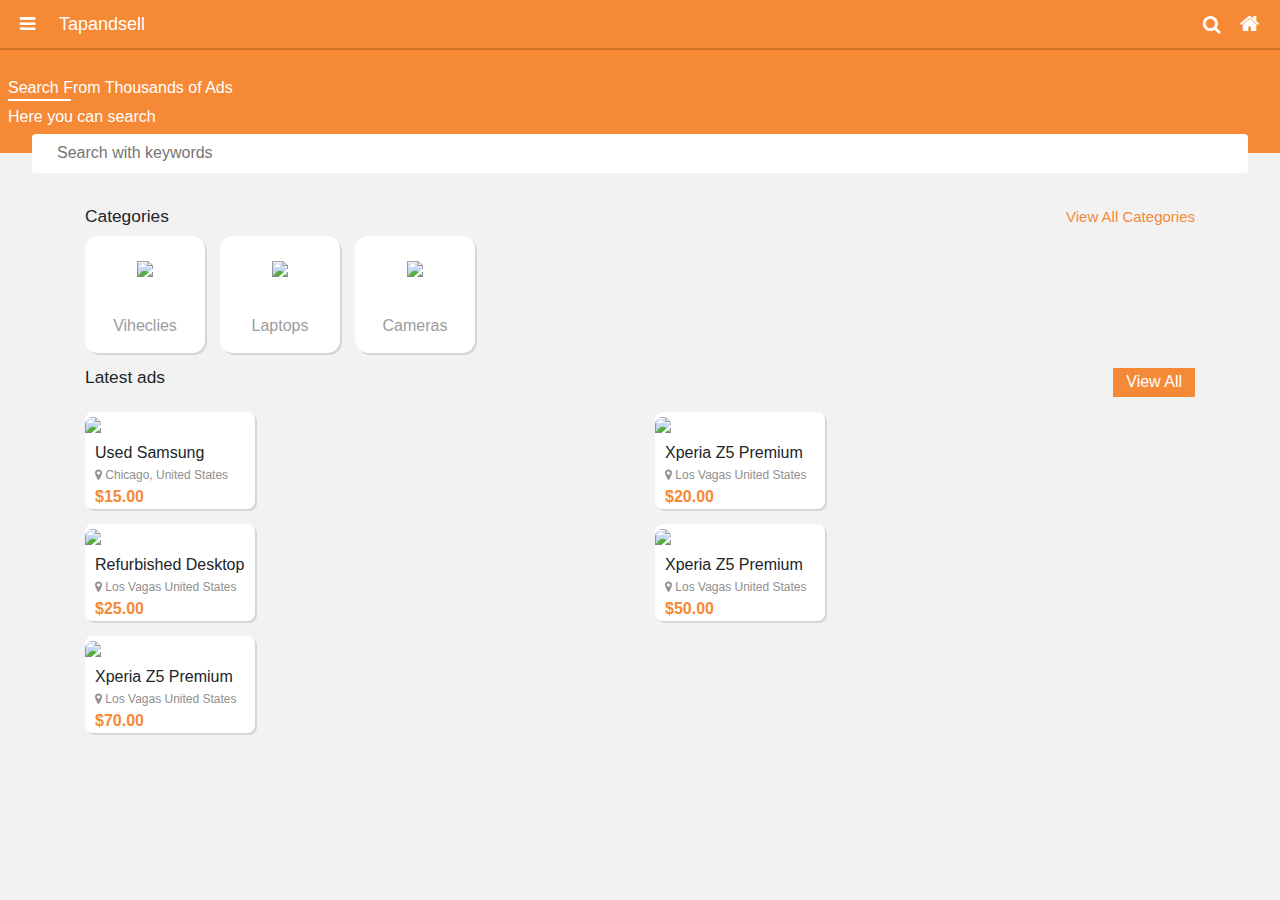
==== index.html @ 2665fa09 "initial commit" ====
<!doctype html>
<html lang="en">
  <head>
    <!-- Required meta tags -->
    <meta charset="utf-8">
    <meta name="viewport" content="width=device-width, initial-scale=1, shrink-to-fit=no">

    <!-- Bootstrap CSS -->
    <link rel="stylesheet" href="https://stackpath.bootstrapcdn.com/bootstrap/4.4.1/css/bootstrap.min.css" integrity="sha384-Vkoo8x4CGsO3+Hhxv8T/Q5PaXtkKtu6ug5TOeNV6gBiFeWPGFN9MuhOf23Q9Ifjh" crossorigin="anonymous">
    <link rel="stylesheet" href="https://stackpath.bootstrapcdn.com/font-awesome/4.7.0/css/font-awesome.min.css" integrity="sha384-wvfXpqpZZVQGK6TAh5PVlGOfQNHSoD2xbE+QkPxCAFlNEevoEH3Sl0sibVcOQVnN" crossorigin="anonymous">
    <link rel="stylesheet" href="style.css" />
    <title>Hello, world!</title>
  </head>
  <body>
    <section id = "header">
        <div class="left-icons">
            <ul class="home-nav">
                <li>
                    <i class="fa fa-bars"></i>
                </li>
                <li class ="brand-name">Tapandsell</li>
            </ul>
        </div>
        <div class = "right-icons">
            <ul  class="home-nav">
                <li><i class="fa fa-search right-icon search-icon"></i></li>
                <li><i class="fa fa-home right-icon"></i></li>
            </ul>
        </div>
    </section>
    <section id = "search">
        <h6>Search<span id ="from"> From Thousands of Ads</span></h6>
        <p>Here you can search</p>
        <span id="line-below"></span>
    </section>
    <div>
        <input type = "text" class = "search-input" placeholder="Search with keywords">
    </div>
    <div class="container">
        <div class = "categories-header">
            <h4>Categories</h4>
            <h4><a href = "" class = "view-all-categories">View All Categories</a></h4>
        </div>
        <div class = "slider">
            <div class = "slider-image">
                   <div class = "image">
                        <img  class = "img-fluid" src="http://templatecycle.com/demo/bootclassified-5.1/dist/images/category/car-2.jpg" />
                   </div>
                   Viheclies
            </div>
            <div class = "slider-image">
                <div class = "image">
                    <img  class = "img-fluid" src=" http://templatecycle.com/demo/bootclassified-5.1/dist/images/category/laptop-2.jpg" />
                </div>
                Laptops
            </div>
            <div class = "slider-image">
                <div class = "image">
                    <img  class = "img-fluid" src="http://templatecycle.com/demo/bootclassified-5.1/dist/images/category/camera.jpg" />
                </div>
                Cameras
            </div>
        </div>
        <div class = "categories-header mg-top-15">
            <h4>Latest ads</h4>
           <a href = "" class = "mg-bottom-15 btn btn-view-more">View All</a>
        </div>
        <div class="row">
            <div class="col-6">
                <div class = "latest-ad">
                    <img  class = "img-fluid" src="http://templatecycle.com/demo/bootclassified-5.1/dist/images/item/tp/Image00011.jpg" />
                    <div class="ad-details">
                        <p>Used Samsung</p>
                        <p class = "ad-location-home">
                            <i class="fa fa-map-marker" aria-hidden="true"></i>
                            Chicago, United States</p>
                        <p class ="home-page-price"><strong>$15.00</strong></p>
                    </div>
                 </div>
            </div>
            <div class="col-6">
                <div class = "latest-ad">
                    <img  class = "img-fluid" src="http://templatecycle.com/demo/bootclassified-5.1/dist/images/item/tp/Image00006.jpg" />
                    <div class="ad-details">
                        <p>Xperia Z5 Premium</p>
                        <p class = "ad-location-home">
                            <i class="fa fa-map-marker" aria-hidden="true"></i>
                            Los Vagas United States</p>
                        <p class ="home-page-price"><strong>$20.00</strong></p>
                    </div>
             </div>
            </div>
            <div class="col-6">
                <div class = "latest-ad">
                    <img  class = "img-fluid" src="http://templatecycle.com/demo/bootclassified-5.1/dist/images/item/tp/Image00003.jpg" />
                    <div class="ad-details">
                        <p>Refurbished Desktop</p>
                        <p class = "ad-location-home">
                            <i class="fa fa-map-marker" aria-hidden="true"></i>
                            Los Vagas United States</p>
                        <p class ="home-page-price"><strong>$25.00</strong></p>
                    </div>
             </div>
            </div>
            <div class="col-6">
                <div class = "latest-ad">
                   <img  class = "img-fluid" src="http://templatecycle.com/demo/bootclassified-5.1/dist/images/item/tp/Image00021.jpg" />
                   <div class="ad-details">
                    <p>Xperia Z5 Premium</p>
                    <p class = "ad-location-home">
                        <i class="fa fa-map-marker" aria-hidden="true"></i>
                        Los Vagas United States</p>
                    <p class ="home-page-price"><strong>$50.00</strong></p>
                </div>
             </div>
            </div>
            <div class="col-6">
                <div class = "latest-ad">
                    <img  class = "img-fluid" src="https://img-ik.cars.co.za/images/2021/1/Audi-A4/tr:n-news_fit264x174/Audi-A4-16.jpg" />
                    <div class="ad-details">
                        <p>Xperia Z5 Premium</p>
                        <p class = "ad-location-home">
                            <i class="fa fa-map-marker" aria-hidden="true"></i>
                            Los Vagas United States</p>
                        <p class ="home-page-price"><strong>$70.00</strong></p>
                    </div>
                </div>
            </div>
        </div>
    </div>
    <!-- Optional JavaScript -->
    <!-- jQuery first, then Popper.js, then Bootstrap JS -->
    <script src="https://code.jquery.com/jquery-3.4.1.slim.min.js" integrity="sha384-J6qa4849blE2+poT4WnyKhv5vZF5SrPo0iEjwBvKU7imGFAV0wwj1yYfoRSJoZ+n" crossorigin="anonymous"></script>
    <script src="https://cdn.jsdelivr.net/npm/popper.js@1.16.0/dist/umd/popper.min.js" integrity="sha384-Q6E9RHvbIyZFJoft+2mJbHaEWldlvI9IOYy5n3zV9zzTtmI3UksdQRVvoxMfooAo" crossorigin="anonymous"></script>
    <script src="https://stackpath.bootstrapcdn.com/bootstrap/4.4.1/js/bootstrap.min.js" integrity="sha384-wfSDF2E50Y2D1uUdj0O3uMBJnjuUD4Ih7YwaYd1iqfktj0Uod8GCExl3Og8ifwB6" crossorigin="anonymous"></script>
  </body>
</html>
---- style.css ----
body{
    background: #f2f2f2;
}

#header{

    background-color: #f68936 !important;
    padding: .7rem 0px .6rem 0px;
    color:#fff;
    font-size: 18px;
    border-bottom: solid 2px #cf7123;
   
}
#search{
    background-color: #f68936 !important;
    padding-top:28px;
    padding-left:8px;
    padding-right:8px;
    color:#fff;
}
#search p{
    margin:0px !important;
}

.search-input{
    width:95%;
    display: block;
    margin-left:auto;
    margin-right:auto;
    border:none;
    border-radius: 4px;
    height:39px;
    position:relative;
    top:-19px;
    padding-left:25px;
}
#line-below{
    display: inline-block;
    width:63px;
    height:2px;
    background-color:#fff;
    position: relative;
    top:-45px;
  
}
.categories-header{
    display:flex;
    justify-content: space-between;
}
.view-all-categories{
    margin-right: 0px;
    color:#f68936;
    font-size: 15px;
}

.left-icons{
    display: inline-block;
    text-align: left;
    width:50%
}
.right-icons{
    display: inline;
    text-align: right;
    float: right;
    padding-right: 20px;
    font-size:21px;
    position:relative;
    top:-3px;
}

.home-nav{
   list-style-type: none;
   padding-left:15px;
   display: inline;
 
}
.home-nav li{
    display: inline-block;
    padding-left:.3rem;
}
.brand-name{
    margin-left:.90rem !important;
}

.container{
    padding-top:15px;
}
.search-icon{
    padding-right:8px;
    font-size:19px;
}

.container{
    overflow: hidden;
}
.slider{
   display: flex; 
   width: 2000px;
}


.slider-image{
   
    padding-top:15px;
    background:#fff;
    border-radius: 13px;
    width: 95px;
    padding-bottom:15px;
    color:#9c9c9c;
    text-align: center;
    width:120px;
    margin-right:15px;
    box-shadow: 2px 2px  #d6d6d6;
}

.image{
  padding:20px;
  padding-top:5px;
  height: 63px;
}
.btn-view-more{
    background:#f48937;
    color:#fff;
    border-radius: 0px;
    padding-top:1px;
    padding-bottom:2px;
   
}

.categories-header h4{
    font-size:13pt;
    line-height: 1.1;
    margin-bottom: 10px;
}
.mg-top-15{
    margin-top:15px;
}
.latest-ad{
    margin-bottom:15px;
    width:170px;
    background:#fff;
    padding-bottom:20px;
    border-radius: 8px;
    padding:0px;
    box-shadow: 2px 2px  #d6d6d6;
}

.latest-ad img{
    border-top-left-radius: 8px;
    border-top-right-radius: 8px;
}

.latest-ad .image{
    height: 120px;
    background:red;
    width: 100%;
}

.mg-bottom-15{
    margin-bottom: 15px;
}

.home-page-price{
   color: #f48937
}

.ad-details{
    padding-top:5px;
    padding-left:10px;
    padding-right: 10px;
}
.ad-details p{
    margin-top:0px;
    margin-bottom:1px;
}

.ad-location-home{
    font-size: 12px;
    color: #8f8f8f;
}
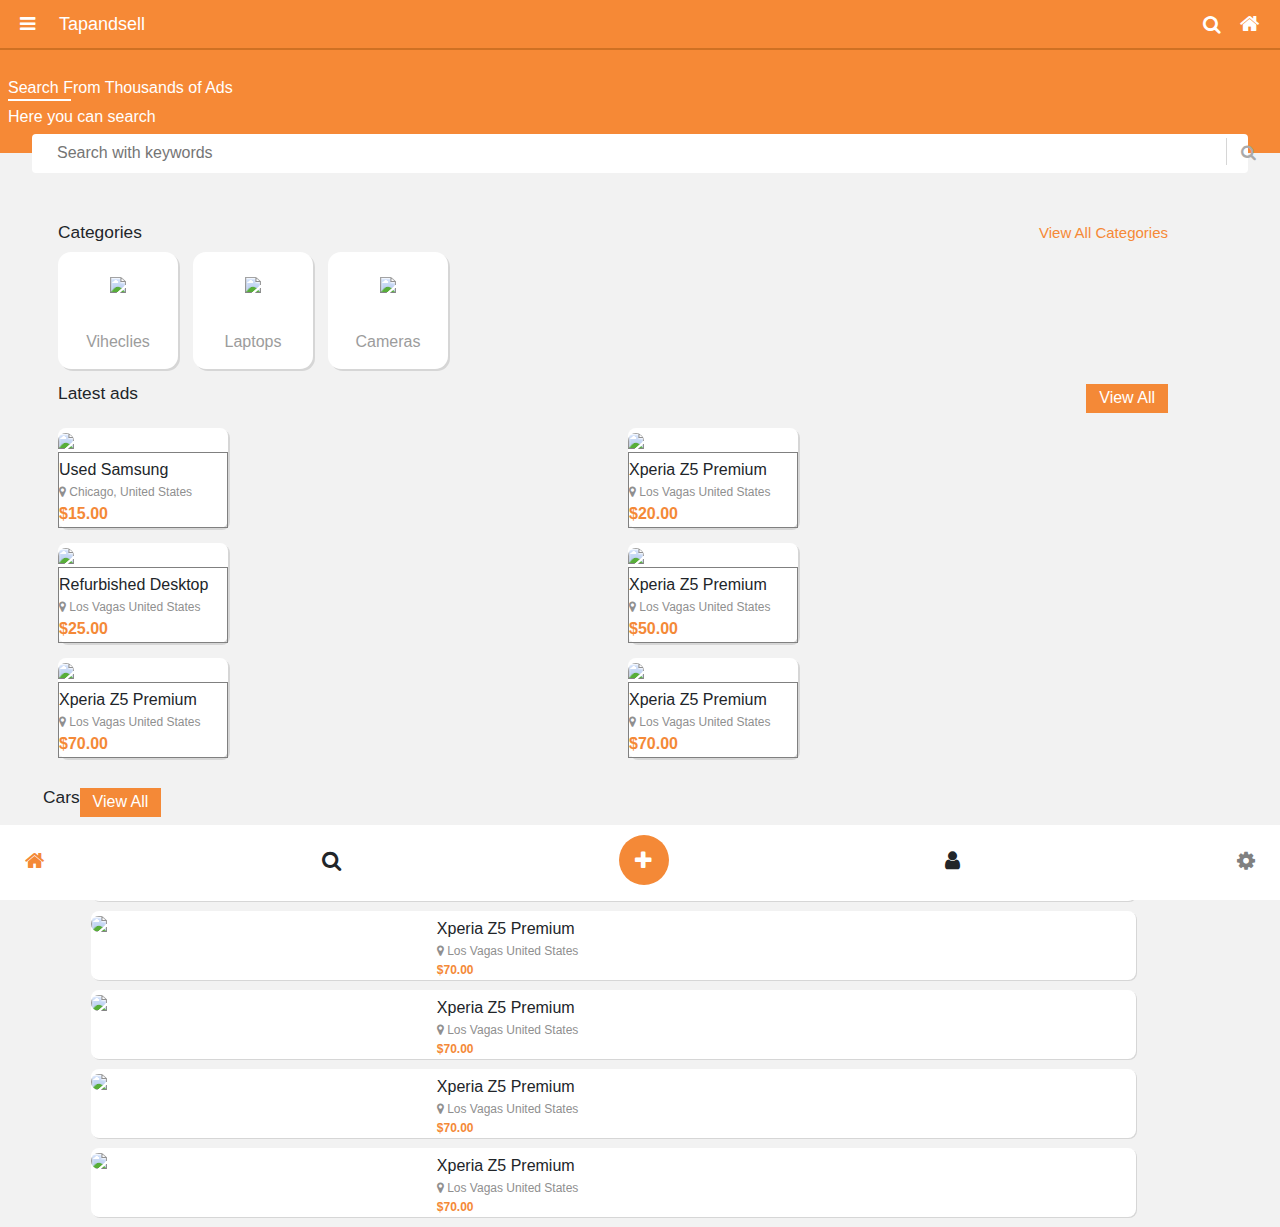
==== commit 48da7820: "ad - details page" ====
--- a/index.html
+++ b/index.html
@@ -33,8 +33,11 @@
         <p>Here you can search</p>
         <span id="line-below"></span>
     </section>
-    <div>
-        <input type = "text" class = "search-input" placeholder="Search with keywords">
+    <div  class="form-group has-feedback">
+       <input type = "text" class = "search-input" placeholder="Search with keywords">
+        <span class="search-icon-container">
+            <i class="fa fa-search" aria-hidden="true"></i>
+        </span>
     </div>
     <div class="container">
         <div class = "categories-header">
@@ -126,8 +129,107 @@
                     </div>
                 </div>
             </div>
+            <div class="col-6">
+                <div class = "latest-ad">
+                    <img  height="80"  class = "img-fluid" src="https://img-ik.cars.co.za/images/2021/1/Audi-A4/tr:n-news_fit264x174/Audi-A4-16.jpg" />
+                    <div class="ad-details">
+                        <p>Xperia Z5 Premium</p>
+                        <p class = "ad-location-home">
+                            <i class="fa fa-map-marker" aria-hidden="true"></i>
+                            Los Vagas United States</p>
+                        <p class ="home-page-price"><strong>$70.00</strong></p>
+                    </div>
+                </div>
+            </div>
+
+            <div class = "categories-header mg-top-15">
+                <h4>Cars</h4>
+                <a href = "" class = "mg-bottom-15 btn btn-view-more">View All</a>
+            </div>
+            <div class="col-11 car-list-home">
+                <div class = "row">
+                    <div class="col-4 car-list-image">
+                        <img   style = "height:90px !important"   class = "img-fluid" src="https://img-ik.cars.co.za/images/2021/1/Audi-A4/tr:n-news_fit264x174/Audi-A4-16.jpg" />
+                    </div>
+                    <div class="col-8 car-detail">
+                        <p>Xperia Z5 Premium</p>
+                        <p class = "ad-location-home">
+                            <i class="fa fa-map-marker" aria-hidden="true"></i>
+                            Los Vagas United States</p>
+                        <p class ="car-list-price"><strong>$70.00</strong></p>
+                    </div>
+                </div>
+            </div>
+            <div class="col-11 car-list-home">
+                <div class = "row">
+                    <div class="col-4 car-list-image">
+                        <img  style = "height:90px !important"   class = "img-fluid" src="https://img-ik.cars.co.za/images/2021/1/Audi-A4/tr:n-news_fit264x174/Audi-A4-16.jpg" />
+                    </div>
+                    <div class="col-8  car-detail">
+                        <p>Xperia Z5 Premium</p>
+                        <p class = "ad-location-home">
+                            <i class="fa fa-map-marker" aria-hidden="true"></i>
+                            Los Vagas United States</p>
+                        <p class ="car-list-price"><strong>$70.00</strong></p>
+                    </div>
+                </div>
+            </div>
+            <div class="col-11 car-list-home">
+                <div class = "row">
+                    <div class="col-4 car-list-image">
+                        <img  style = "height:90px !important"  class = "img-fluid" src="https://img-ik.cars.co.za/images/2021/1/Audi-A4/tr:n-news_fit264x174/Audi-A4-16.jpg" />
+                    </div>
+                    <div class="col-8 car-detail">
+                        <p>Xperia Z5 Premium</p>
+                        <p class = "ad-location-home">
+                            <i class="fa fa-map-marker" aria-hidden="true"></i>
+                            Los Vagas United States</p>
+                        <p class ="car-list-price"><strong>$70.00</strong></p>
+                    </div>
+                </div>
+            </div>
+            <div class="col-11 car-list-home">
+                <div class = "row">
+                    <div class="col-4 car-list-image">
+                        <img  style = "height:90px !important"  class = "img-fluid" src="https://img-ik.cars.co.za/images/2021/1/Audi-A4/tr:n-news_fit264x174/Audi-A4-16.jpg" />
+                    </div>
+                    <div class="col-8 car-detail">
+                        <p>Xperia Z5 Premium</p>
+                        <p class = "ad-location-home">
+                            <i class="fa fa-map-marker" aria-hidden="true"></i>
+                            Los Vagas United States</p>
+                        <p class ="car-list-price"><strong>$70.00</strong></p>
+                    </div>
+                </div>
+            </div>
+            <div class="col-11 car-list-home">
+                <div class = "row">
+                    <div class="col-4 car-list-image">
+                        <img  style = "height:90px !important"  class = "img-fluid" src="https://img-ik.cars.co.za/images/2021/1/Audi-A4/tr:n-news_fit264x174/Audi-A4-16.jpg" />
+                    </div>
+                    <div class="col-8 car-detail">
+                        <p>Xperia Z5 Premium</p>
+                        <p class = "ad-location-home">
+                            <i class="fa fa-map-marker" aria-hidden="true"></i>
+                            Los Vagas United States</p>
+                        <p class ="car-list-price"><strong>$70.00</strong></p>
+                    </div>
+                </div>
+            </div>
         </div>
     </div>
+    <div class="bottom-nav">
+        <ul>
+            <li class = "fa fa-home main-color"></li>
+            <li class = "fa fa-search"></li>
+            <li class = "fa fa-plus-home">
+            <i class="fa fa-plus" style = "position:relative;
+            top: calc(50% - 10px);" aria-hidden="true"></i>
+            </li>
+            <li class = "fa fa-user"></li>
+            <li class = "fa fa-cog"></li>
+        </ul>
+     </div>
     <!-- Optional JavaScript -->
     <!-- jQuery first, then Popper.js, then Bootstrap JS -->
     <script src="https://code.jquery.com/jquery-3.4.1.slim.min.js" integrity="sha384-J6qa4849blE2+poT4WnyKhv5vZF5SrPo0iEjwBvKU7imGFAV0wwj1yYfoRSJoZ+n" crossorigin="anonymous"></script>
--- a/style.css
+++ b/style.css
@@ -1,5 +1,6 @@
 body{
     background: #f2f2f2;
+    padding-bottom: 0px;
 }
 
 #header{
@@ -92,6 +93,7 @@
 
 .container{
     overflow: hidden;
+    padding-bottom: 0px;
 }
 .slider{
    display: flex; 
@@ -166,6 +168,9 @@
 
 .ad-details{
     padding-top:5px;
+   
+}
+.ad-summary{
     padding-left:10px;
     padding-right: 10px;
 }
@@ -175,14 +180,145 @@
 }
 
 .ad-location-home{
+
     font-size: 12px;
     color: #8f8f8f;
 }
-
-
-
-
-
-
-
-
+.bottom-nav{
+    background: #fff;
+    padding-top:15px;
+    font-size:21px;
+    margin-bottom: 0px;
+    position: fixed;
+    width:100%;
+    bottom: 0;
+    padding-left: 15px;
+    padding-right:15px;
+}
+
+.main-color{
+    color:#f48937;
+}
+
+.fa-plus-home{
+    height: 50px;
+    width:50px;
+    text-align: center;
+    background:#f48937;
+    color:#fff;
+    border-radius: 50%;
+    position:relative;
+    top:-15px;
+}
+
+.bottom-nav ul li{
+    
+  
+}
+
+.bottom-nav ul{
+    display: flex;
+    justify-content: space-between;
+    list-style-type: none;
+    padding: 10px;
+    padding-bottom: 0px;
+    margin: 0;
+}
+
+.car-list-home{
+    background: #fff;
+    margin-bottom: 10px;
+    border-radius: 8px;
+    margin-left: auto;
+    margin-right:auto;
+    padding-left:0px;
+    box-shadow: 1px 1px  #d6d6d6;
+}
+
+.car-list-home div p{
+    margin-top:0px !important;
+    margin-bottom: 1px;
+}
+
+.car-detail{
+    
+    padding-top:6px;
+    padding-left:8px;
+
+}
+
+.car-list-price{
+    color:#f48937;
+    font-size:12px;
+}
+.car-list-image{
+    padding-right: 0px;
+    border-radius: 8px;
+}
+
+.car-list-image img{
+    border-top-left-radius: 8px;
+    border-bottom-left-radius: 8px;
+}
+
+.search-icon-container{
+    
+    z-index: 2;
+    display: inline;
+    width: 2.375rem;
+    line-height: 2.375rem;
+    text-align: center;
+    pointer-events: none;
+    color: #aaa;
+    float:right;
+    position:relative;
+    top:-54px;
+    margin-right:16px;
+    padding-left:6px;
+    border-left: solid 1px #d6d6d6;
+    padding-bottom:5px;
+    height: 27px;
+
+  }
+
+  .search-icon-container .fa-search{
+      position:relative;
+      top:-4px;
+
+  }
+
+  .fa-cog{
+      color:grey;
+      border:red;
+  }
+
+  .get-direction{
+
+  }
+
+  .small-gray{
+    font-size: 12px;
+    color: #8f8f8f;
+  }
+  .ad-action {
+     border-top: solid 1px  #8f8f8f;
+     width: 100%;
+  }
+  .ad-action ul{
+      display: flex;
+      justify-content: space-between;
+      padding-left: 0px;
+      
+      color: #8f8f8f;
+      margin-bottom: 0px;
+  }
+  .ad-action ul li{
+    display: inline-block;
+    border-left: solid 1px  #8f8f8f;
+    padding: 10px;
+    padding-left:10px;
+  }
+
+  .ad-details{
+      border: solid 1px grey;
+  }